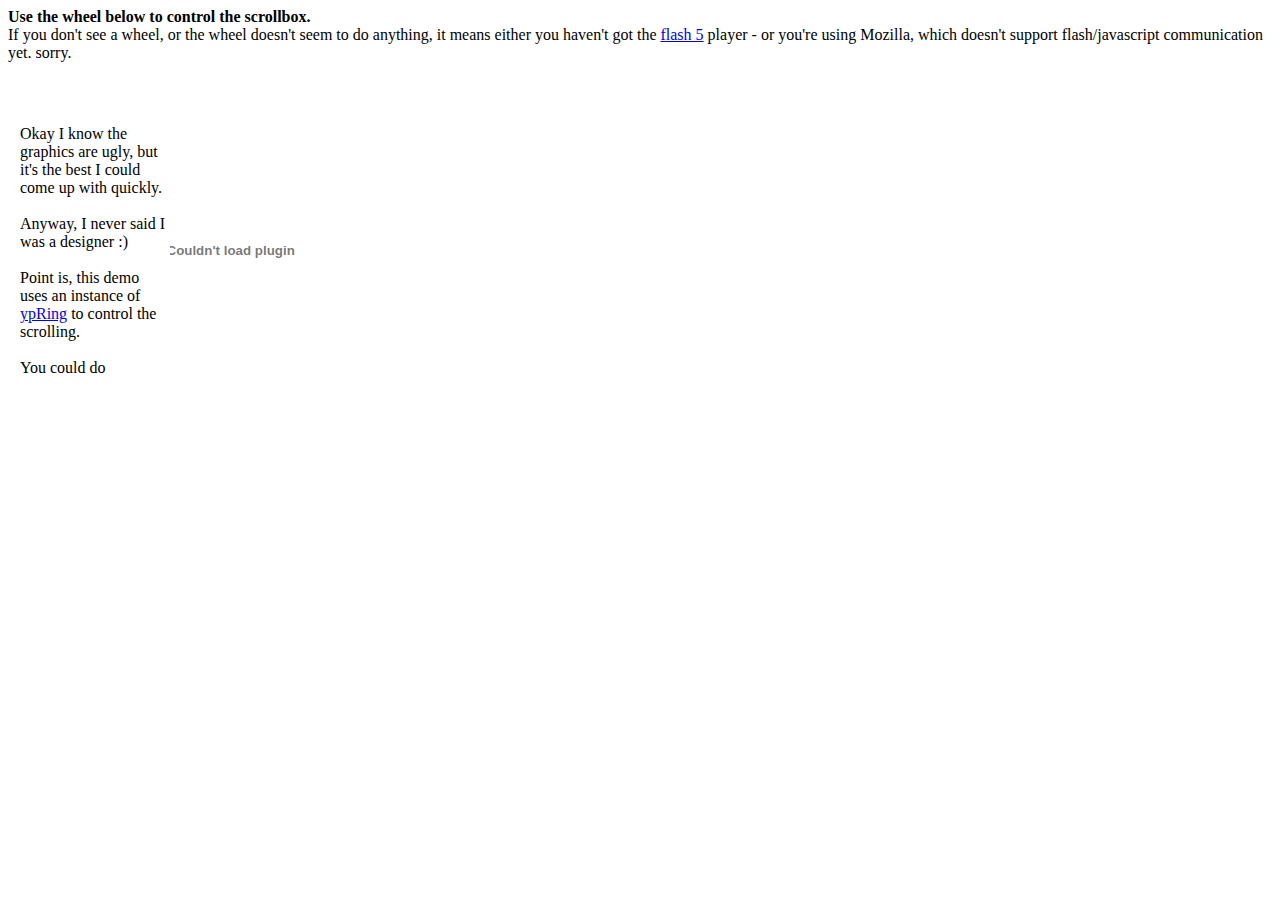
==== flash/index.html @ 3ccf3165 "First commit." ====
<html>
<head>
	<title>youngpup.net: ypSimpleScroll demo</title>
	<script language="javascript" src="../ypSimpleScrollC.js"></script>
	<script language="javascript">
		var test = new ypSimpleScroll("myScroll", 20, 125, 150, 250, 100)

		function dial_DoFSCommand(command, args) { 
			if (test.loaded && command == "jumpToPercent" ) { 
				test.jumpTo(0, Math.round((test.docH-test.clipH) / 100 * args))				
			} 
		}
	</script>
	<script language="vbscript">
	<!-- 
		Sub dial_FSCommand(ByVal command, ByVal args)
			call dial_DoFSCommand(command, args)
		end sub
	//-->
	</script>

	<style type="text/css">
		/* just basic text formatting - nothing special */
		@import "/_common/demo.css";
		
		#dialDiv {
			text-align:center;
			position:absolute;
			width:15px;
			left:170px;
			top:125px;
		}
	</style>
</head>

<body style="background-color:white;" onload="test.load()">
	<div id="dialDiv">
		<OBJECT classid="clsid:D27CDB6E-AE6D-11cf-96B8-444553540000"
		 codebase="http://download.macromedia.com/pub/shockwave/cabs/flash/swflash.cab#version=5,0,0,0"
		 WIDTH=125 HEIGHT=250 ID=dial>
		 <PARAM NAME=movie VALUE="dial.swf"> <PARAM NAME=quality VALUE=high> <PARAM NAME=bgcolor VALUE=#FFFFFF> <EMBED name="dial" src="dial.swf" quality=high bgcolor=#FFFFFF  WIDTH=125 HEIGHT=250 TYPE="application/x-shockwave-flash" PLUGINSPAGE="http://www.macromedia.com/shockwave/download/index.cgi?P1_Prod_Version=ShockwaveFlash" swLiveConnect="true"></EMBED>
		</OBJECT>
	</div>

	<p>
		<b>Use the wheel below to control the scrollbox.</b><br />If you don't see a wheel, or the wheel doesn't seem to do anything, it means either you haven't got the <a href="http://www.macromedia.com/shockwave/download/index.cgi?P1_Prod_Version=ShockwaveFlash" target="_blank" title="what are you waiting for? go get it!">flash 5</a> player - or you're using Mozilla, which doesn't support flash/javascript communication yet. sorry.
	</p>

	<div id="myScrollContainer">
		<div id="myScrollContent">
			Okay I know the graphics are ugly, but it's the best I could come up with quickly.<br /><br />
			Anyway, I never said I was a designer :)<br /><br />
			Point is, this demo uses an instance of <a href="http://www.youngpup.net/components/ypRing" target="_blank">ypRing</a> to control the scrolling.<br /><br />
			You could do something nicer, I'm sure.<br /><br />
			But's it's just an example of how you can make different things control ypSimpleScroll, not just little pixel triangles.<br /><br />
			Actually this stupid idea sparked a really interesting discussion between me and <a href="http://www.jesterworld.net/" target="_blank">brandon</a>, and I'm going to be diving into a much cooler scroll box idea based on it. I'm pretty excited about it. You can check out the progress <a href="http://www.youngpup.net/experiments/three.oh_news_scroller/" target="_blank">here</a>.<br /><br />
			Now, just so this thing scrolls a bit more, I'm just gonna repeat the same damn thing over and over again to take up some space.<br /><br />
			Now, just so this thing scrolls a bit more, I'm just gonna repeat the same damn thing over and over again to take up some space.<br /><br />
			Now, just so this thing scrolls a bit more, I'm just gonna repeat the same damn thing over and over again to take up some space.<br /><br />
			Now, just so this thing scrolls a bit more, I'm just gonna repeat the same damn thing over and over again to take up some space.<br /><br />
			Now, just so this thing scrolls a bit more, I'm just gonna repeat the same damn thing over and over again to take up some space.<br /><br />
			Now, just so this thing scrolls a bit more, I'm just gonna repeat the same damn thing over and over again to take up some space.<br /><br />
			Now, just so this thing scrolls a bit more, I'm just gonna repeat the same damn thing over and over again to take up some space.<br /><br />
		</div>
	</div>
</body>

</html>
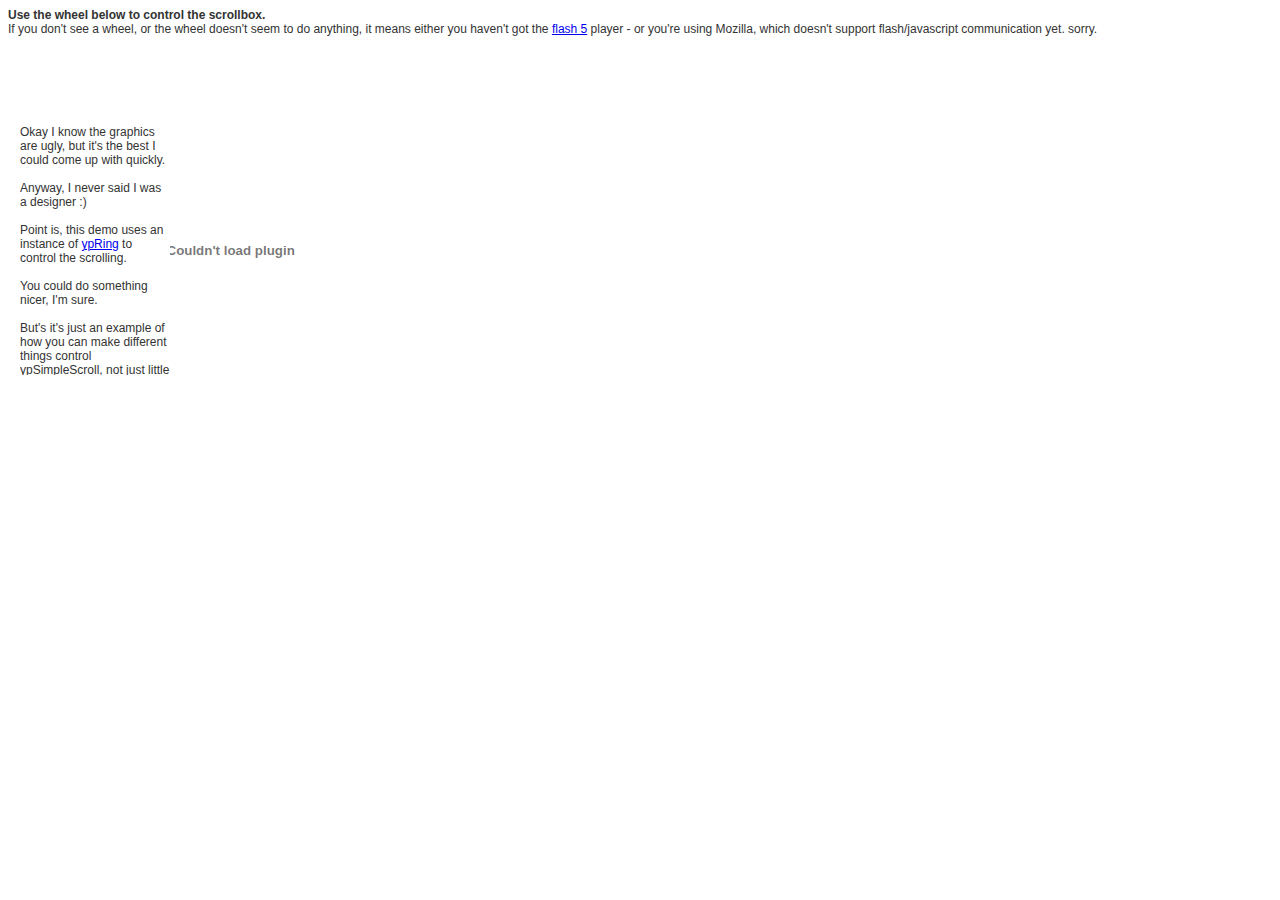
==== commit 44378472: "make css work again, other minor changes" ====
--- a/flash/index.html
+++ b/flash/index.html
@@ -19,10 +19,9 @@
 	//-->
 	</script>
 
+	<link rel="stylesheet" href="../demo.css">
 	<style type="text/css">
 		/* just basic text formatting - nothing special */
-		@import "/_common/demo.css";
-		
 		#dialDiv {
 			text-align:center;
 			position:absolute;
@@ -65,4 +64,4 @@
 	</div>
 </body>
 
-</html>+</html>
--- a/demo.css
+++ b/demo.css
@@ -0,0 +1,15 @@
+body, td {
+	font-family:geneva, verdana, arial, sans-serif;
+	font-size:13px;
+	color:#333333;
+}
+
+body {
+	background-color:#FAF7E1; 
+}
+
+/* this is just a hack to fix the font-size problem in navigator 4 - it ignores styles inside @media
+   really has nothing to do with the scroller - i'm just too picky about the fontsize. */
+@media all {
+	body, td { font-size:12px;
+}